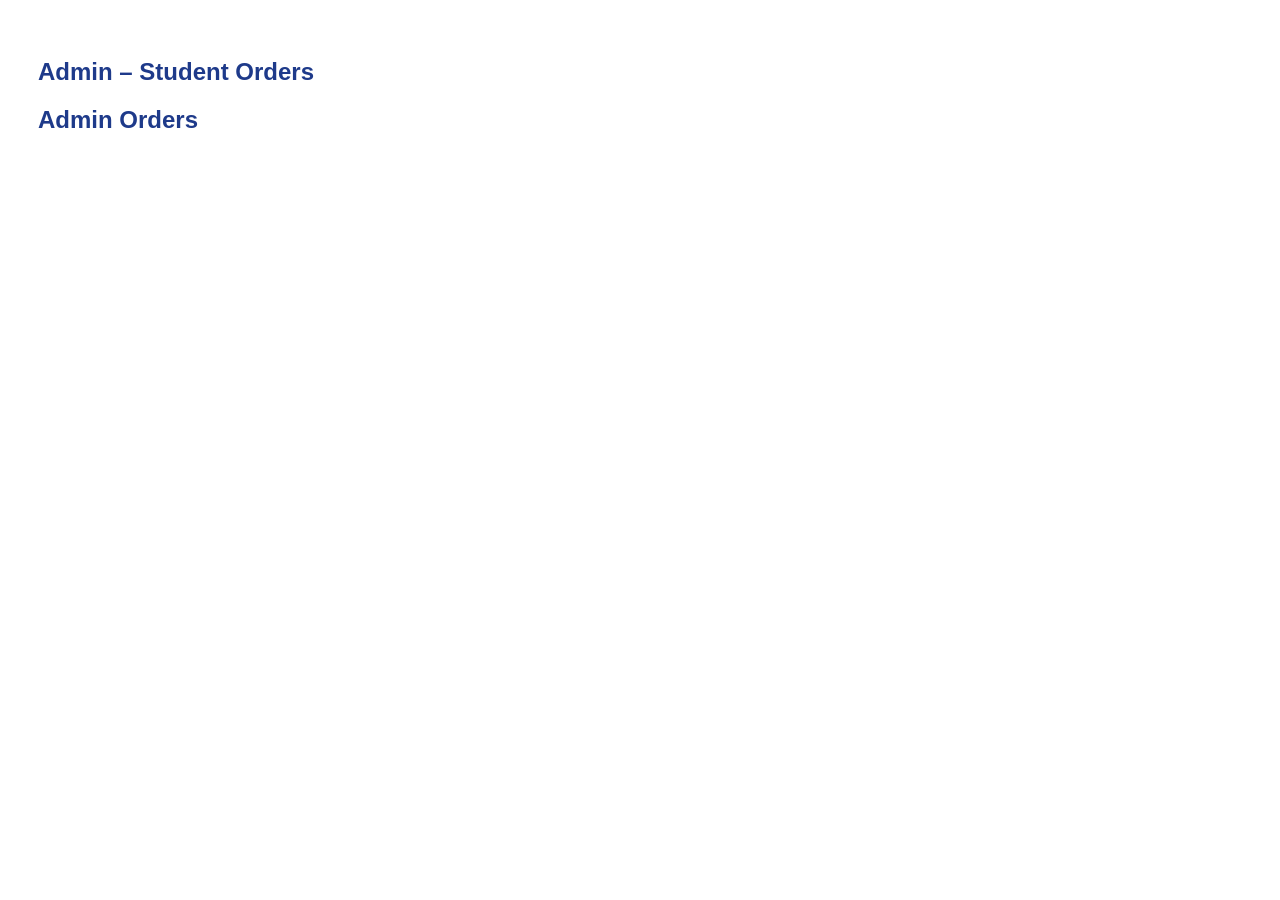
==== admin.html @ 77201f8c "Add files via upload" ====
<!DOCTYPE html>
<html>
<head>
    <title>Admin Panel</title>
    <style>
        body { font-family: Arial; padding: 30px; }
        h2 { color: #1e3a8a; }
    </style>
</head>
<body>

<h2>Admin – Student Orders</h2>
<div id="orders"></div>

<script>
const ordersDiv = document.getElementById("orders");

for (let i = 0; i < localStorage.length; i++) {
    const student = localStorage.key(i);
    const orders = JSON.parse(localStorage.getItem(student));

    const div = document.createElement("div");
    div.innerHTML = `<h4>${student}</h4><p>${orders.join(", ")}</p>`;
    ordersDiv.appendChild(div);
}
</script>

<h2>Admin Orders</h2>
<div id="orders"></div>

<script>
const ordersDiv = document.getElementById("orders");

for (let i = 0; i < localStorage.length; i++) {
    const key = localStorage.key(i);
    if (!key.startsWith("order_")) continue;

    const order = JSON.parse(localStorage.getItem(key));

    const div = document.createElement("div");
    div.innerHTML = `
        <h4>Order #${order.orderNumber}</h4>
        <p>${order.student}</p>
        <p>Total: ₱${order.total}</p>
        <p>Status: ${order.status}</p>
        <button onclick="ready('${key}')">Mark Ready</button>
        <hr>
    `;
    ordersDiv.appendChild(div);
}

function ready(key) {
    const order = JSON.parse(localStorage.getItem(key));
    order.status = "READY";
    localStorage.setItem(key, JSON.stringify(order));
    alert("Order marked READY");
    location.reload();
}
</script>


</body>
</html>
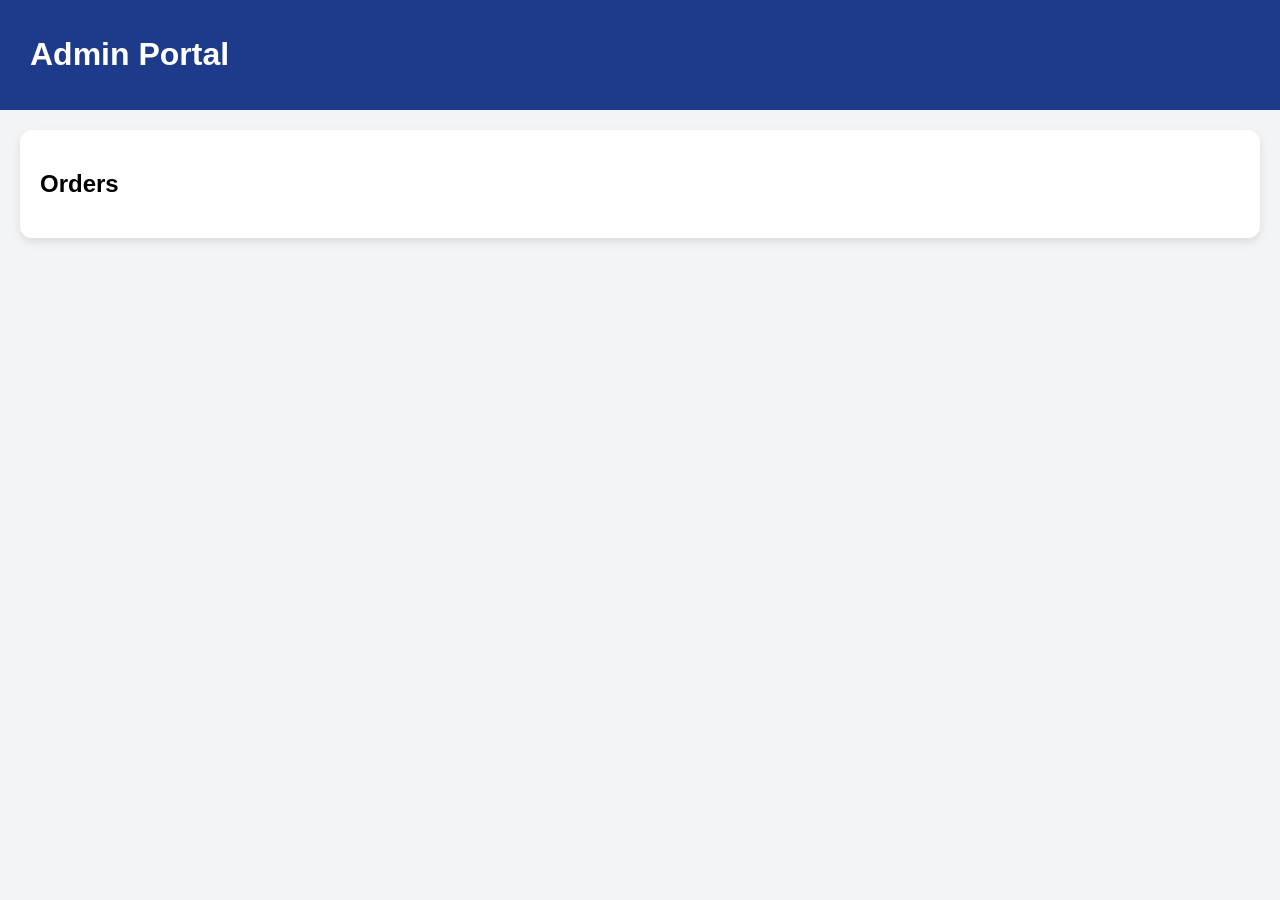
==== commit 04522596: "Update admin.html" ====
--- a/admin.html
+++ b/admin.html
@@ -1,63 +1,60 @@
 <!DOCTYPE html>
 <html>
 <head>
-    <title>Admin Panel</title>
-    <style>
-        body { font-family: Arial; padding: 30px; }
-        h2 { color: #1e3a8a; }
-    </style>
+<title>Admin Portal</title>
+<link rel="stylesheet" href="style.css">
 </head>
 <body>
 
-<h2>Admin – Student Orders</h2>
-<div id="orders"></div>
+<header>
+    <h1>Admin Portal</h1>
+</header>
+
+<section class="card">
+    <h2>Orders</h2>
+    <div id="orders"></div>
+</section>
 
 <script>
 const ordersDiv = document.getElementById("orders");
 
-for (let i = 0; i < localStorage.length; i++) {
-    const student = localStorage.key(i);
-    const orders = JSON.parse(localStorage.getItem(student));
+function loadOrders() {
+    ordersDiv.innerHTML = "";
 
-    const div = document.createElement("div");
-    div.innerHTML = `<h4>${student}</h4><p>${orders.join(", ")}</p>`;
-    ordersDiv.appendChild(div);
-}
-</script>
+    for (let i = 0; i < localStorage.length; i++) {
+        const key = localStorage.key(i);
+        if (!key.startsWith("order_")) continue;
 
-<h2>Admin Orders</h2>
-<div id="orders"></div>
+        const order = JSON.parse(localStorage.getItem(key));
 
-<script>
-const ordersDiv = document.getElementById("orders");
-
-for (let i = 0; i < localStorage.length; i++) {
-    const key = localStorage.key(i);
-    if (!key.startsWith("order_")) continue;
-
-    const order = JSON.parse(localStorage.getItem(key));
-
-    const div = document.createElement("div");
-    div.innerHTML = `
-        <h4>Order #${order.orderNumber}</h4>
-        <p>${order.student}</p>
-        <p>Total: ₱${order.total}</p>
-        <p>Status: ${order.status}</p>
-        <button onclick="ready('${key}')">Mark Ready</button>
-        <hr>
-    `;
-    ordersDiv.appendChild(div);
+        const div = document.createElement("div");
+        div.className = "card";
+        div.innerHTML = `
+            <h3>Order #${order.orderNumber}</h3>
+            <p>Student: ${order.student}</p>
+            <p>Total: ₱${order.total}</p>
+            <p>Status: ${order.status}</p>
+            <button onclick="confirmOrder('${key}')">Confirm</button>
+            <button onclick="deleteOrder('${key}')" class="danger">Cancel</button>
+        `;
+        ordersDiv.appendChild(div);
+    }
 }
 
-function ready(key) {
+function confirmOrder(key) {
     const order = JSON.parse(localStorage.getItem(key));
     order.status = "READY";
     localStorage.setItem(key, JSON.stringify(order));
-    alert("Order marked READY");
-    location.reload();
+    loadOrders();
 }
+
+function deleteOrder(key) {
+    localStorage.removeItem(key);
+    loadOrders();
+}
+
+loadOrders();
 </script>
-
 
 </body>
 </html>
--- a/style.css
+++ b/style.css
@@ -0,0 +1,103 @@
+body {
+    font-family: Arial, sans-serif;
+    margin: 0;
+    background: #f3f4f6;
+}
+
+header {
+    background: #1e3a8a;
+    color: white;
+    padding: 15px 30px;
+    display: flex;
+    justify-content: space-between;
+    align-items: center;
+}
+
+.logo-area {
+    display: flex;
+    align-items: center;
+    gap: 15px;
+}
+
+.logo {
+    width: 60px;
+    height: 60px;
+    border-radius: 50%;
+    background: white;
+}
+
+h1 span {
+    font-size: 14px;
+    font-weight: normal;
+}
+
+.user-area {
+    display: flex;
+    align-items: center;
+    gap: 15px;
+}
+
+button {
+    padding: 8px 15px;
+    border: none;
+    border-radius: 8px;
+    cursor: pointer;
+    background: #2563eb;
+    color: white;
+}
+
+button:hover { opacity: 0.9; }
+
+.danger { background: #dc2626; }
+
+.card {
+    background: white;
+    padding: 20px;
+    margin: 20px;
+    border-radius: 12px;
+    box-shadow: 0 4px 10px rgba(0,0,0,0.1);
+}
+
+.menu-grid {
+    display: grid;
+    grid-template-columns: repeat(auto-fill, minmax(180px, 1fr));
+    gap: 15px;
+    padding: 20px;
+}
+
+.item {
+    background: white;
+    padding: 15px;
+    border-radius: 12px;
+    box-shadow: 0 2px 8px rgba(0,0,0,0.1);
+    text-align: center;
+}
+
+.item img {
+    width: 100%;
+    height: 120px;
+    object-fit: cover;
+    border-radius: 8px;
+}
+
+.categories {
+    padding: 0 20px;
+    display: flex;
+    gap: 10px;
+}
+
+.modal {
+    display: none;
+    position: fixed;
+    inset: 0;
+    background: rgba(0,0,0,0.5);
+    justify-content: center;
+    align-items: center;
+}
+
+.modal-content {
+    background: white;
+    padding: 20px;
+    border-radius: 12px;
+    width: 300px;
+}
